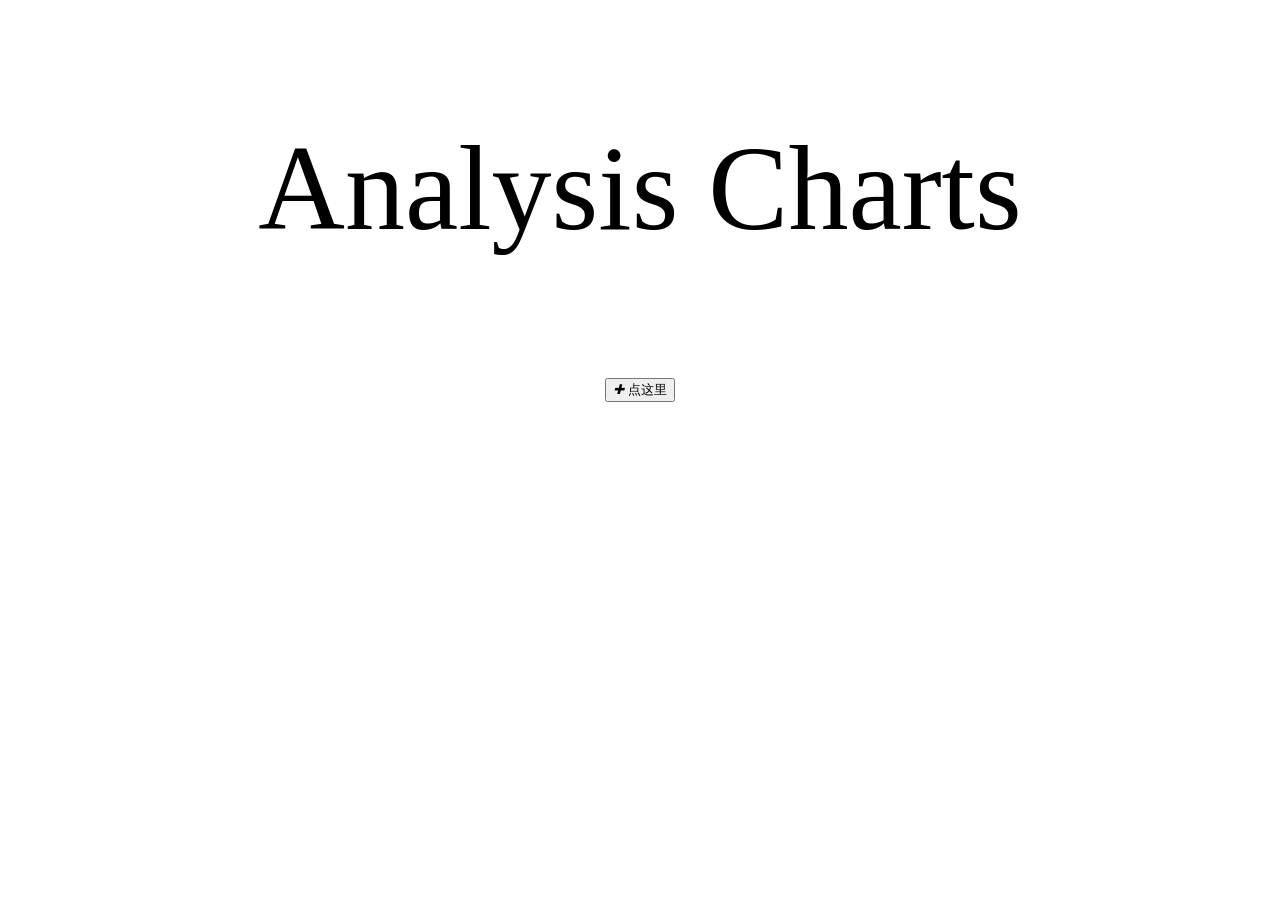
==== src/main/resources/templates/index.html @ 7dac8ebb "first commit" ====
<!DOCTYPE html>
<html lang="en">
<head>
    <meta charset="UTF-8">
    <title>Welcome Page</title>
    <link type="text/css" href="/css/index.css" rel="stylesheet"/>
    <link type="text/css" href="/layerui/css/layui.css" rel="stylesheet"/>
    <body>
    <div style="text-align:center;">
        <p style="font-size: 120px;font-family: Consolas;">Analysis Charts</p>
    </div>
    <div style="text-align:center;">
        <button class="layui-btn layui-btn-primary layui-btn-small btnName" data-type="upload">
            <i class="iconfont">&#10010; </i> 点这里
        </button>
    </div>

    <div id="batchFormBox" style="display: none">
        <div class="ibox border_n">
            <div class="ibox_form">
                <form class="layui-form-item layui-form-pane layui-form pl-20 pb-20 pt-10 pr-20" id="batchForm"
                      enctype="multipart/form-data">
                    <div class="layui-form-item">
                        <label class="layui-form-label">上传文件</label>
                        <div class="layui-input-block">
                            <input type="file" placeholder="请输入" id="file" name="file" class="layui-input">
                        </div>
                    </div>
                </form>
            </div>
        </div>
    </div>
    </body>
    <script type="text/javascript" src="/lib/jquery/jquery.js"></script>
    <script type="text/javascript" src="/lib/bootstrapTable/bootstrap-table.js"></script>
    <script type="text/javascript" src="/lib/bootstrapTable/bootstrap.min.js"></script>
    <script type="text/javascript" src="/lib/bootstrapTable/bootstrap-table-export.js"></script>
    <script type="text/javascript" src="/lib/bootstrapTable/tableExport.js"></script>
    <script type="text/javascript" src="/lib/bootstrapTable/bootstrap-table-zh-CN.min.js"></script>
    <script type="text/javascript" src="/lib/layerui/layui.js"></script>
    <script type="text/javascript" src="/lib/sto/sto.js"></script>
    <script>
        layui.use(['layer', 'form', 'layedit', 'laydate', 'test', 'autocomplete', 'jstree', 'http'], function () {
            var form = layui.form()
                , layer = layui.layer
                , layedit = layui.layedit
                , laydate = layui.laydate
                , test = layui.test
                , autocomplete = layui.autocomplete
                , jstree = layui.jstree
                , http = layui.http;
            test.restVal();
            test.selectMove();
            test.formToggle({
                ifTableResize: true
            });

            var active = {
                upload: function () {
                    layer.open({
                        type: 1,
                        title: 'Excel上传',
                        area: ['800px', '400px'],
                        content: $('#batchFormBox'),
                        btn: ['确定', '取消'],
                        yes: function (index, layero) {
                            var form = new FormData(document.getElementById("batchForm"));
                            $.ajax({
                                url: "/fentan/upload",
                                type: "POST",
                                data: form,
                                processData: false,
                                contentType: false,
                                success: function (response) {
                                    if (response.respCode != "000") {
                                        layer.msg(!response.resMessage ? "服务异常" : response.resMessage, {icon: 5});
                                        return;
                                    }

                                    uploadData.data = response.data;
                                    console.log(uploadData.data)
                                    layer.open({
                                        type: 2,
                                        title: '',
                                        area: ['1100px', '700px'],
                                        content: '/import/preview'
                                    });
                                    layer.close(index);
                                },
                                error: function (e) {
                                    alert("错误！！");
                                }
                            })
                        }
                    })
                }
            }

            $('.btnName').on('click', function () {
                var type = $(this).data('type');
                active[type] ? active[type].call(this) : '';
            });

        });
    </script>
</head>
</html>
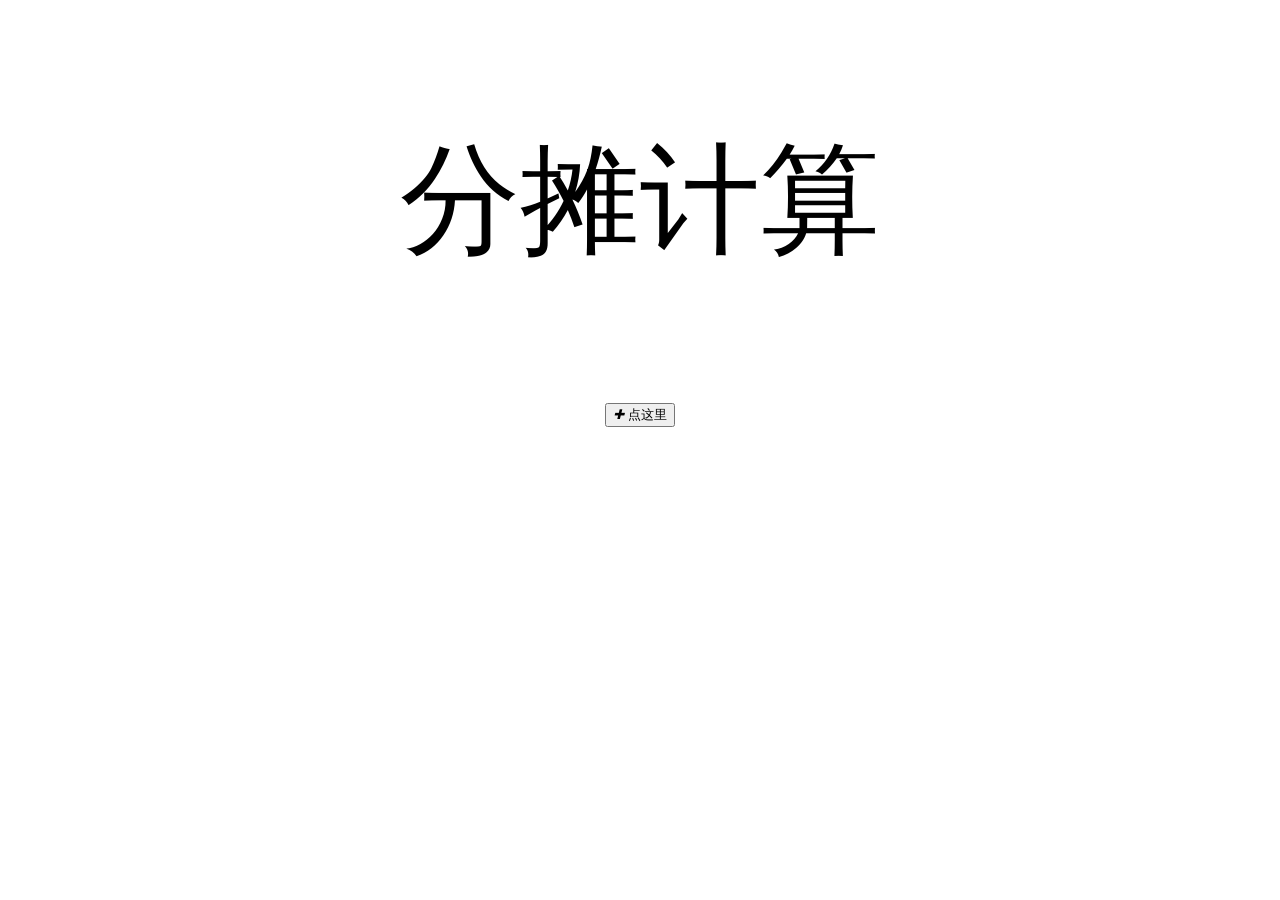
==== commit 760ddfed: "commit" ====
--- a/src/main/resources/templates/index.html
+++ b/src/main/resources/templates/index.html
@@ -3,11 +3,9 @@
 <head>
     <meta charset="UTF-8">
     <title>Welcome Page</title>
-    <link type="text/css" href="/css/index.css" rel="stylesheet"/>
-    <link type="text/css" href="/layerui/css/layui.css" rel="stylesheet"/>
     <body>
     <div style="text-align:center;">
-        <p style="font-size: 120px;font-family: Consolas;">Analysis Charts</p>
+        <p style="font-size: 120px;font-family: Consolas;">分摊计算</p>
     </div>
     <div style="text-align:center;">
         <button class="layui-btn layui-btn-primary layui-btn-small btnName" data-type="upload">
@@ -40,6 +38,8 @@
     <script type="text/javascript" src="/lib/layerui/layui.js"></script>
     <script type="text/javascript" src="/lib/sto/sto.js"></script>
     <script>
+        var uploadData = {};
+
         layui.use(['layer', 'form', 'layedit', 'laydate', 'test', 'autocomplete', 'jstree', 'http'], function () {
             var form = layui.form()
                 , layer = layui.layer
@@ -72,17 +72,17 @@
                                 processData: false,
                                 contentType: false,
                                 success: function (response) {
-                                    if (response.respCode != "000") {
-                                        layer.msg(!response.resMessage ? "服务异常" : response.resMessage, {icon: 5});
-                                        return;
-                                    }
 
-                                    uploadData.data = response.data;
-                                    console.log(uploadData.data)
+                                    console.log(response["head"]);
+                                    console.log(response["datas"]);
+
+                                    uploadData.head = response["head"];
+                                    uploadData.datas = response["datas"];
+
                                     layer.open({
                                         type: 2,
                                         title: '',
-                                        area: ['1100px', '700px'],
+                                        area: ['1400px', '700px'],
                                         content: '/import/preview'
                                     });
                                     layer.close(index);
